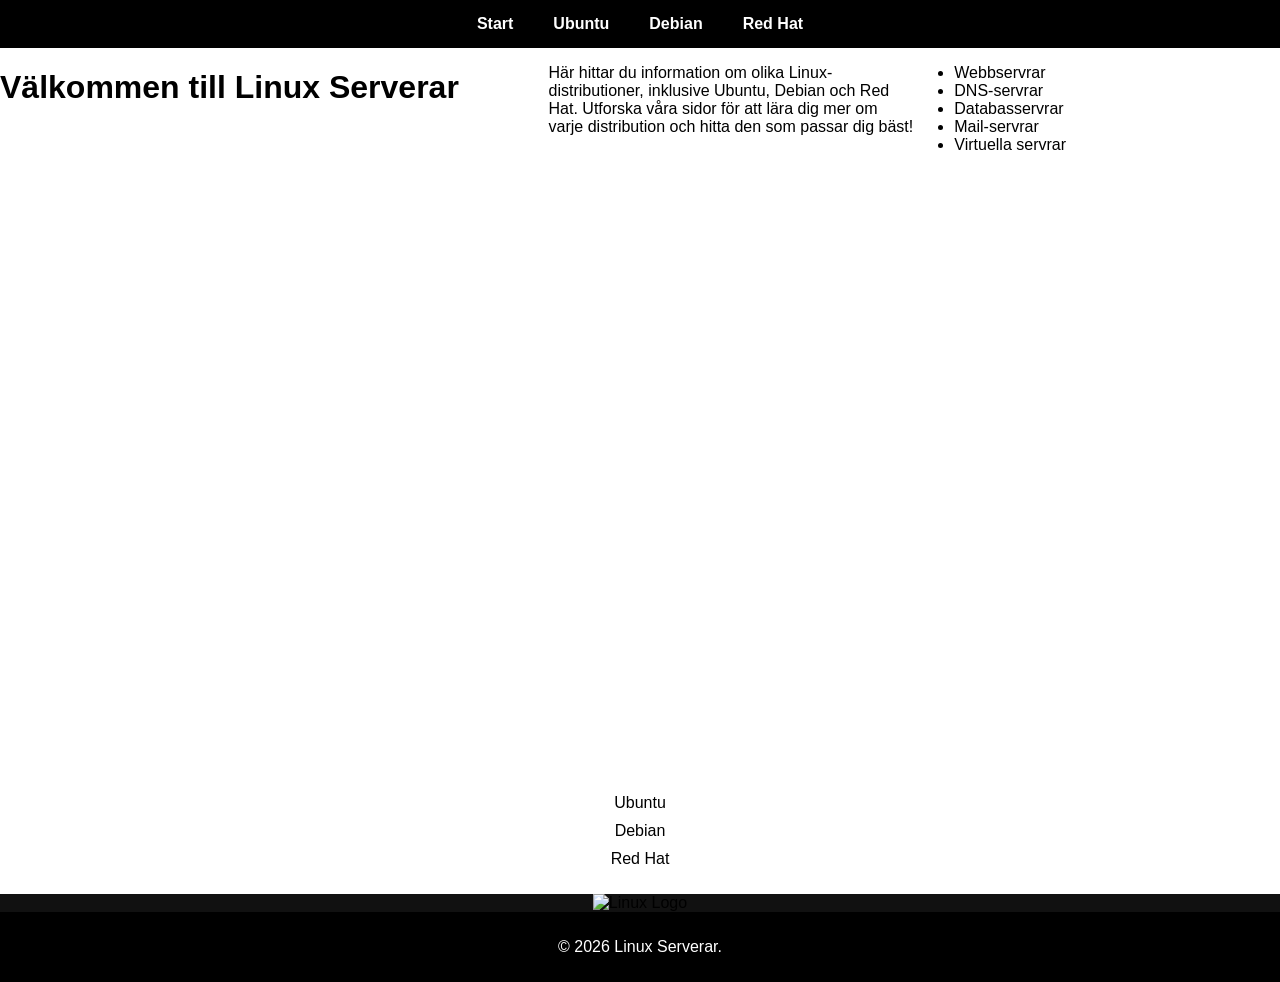
==== Index.html @ 551eca68 "Början jag glömde pusha det på lektionen så jag gör det nu. Men idag har jag påbörjat min projekt me" ====
<!DOCTYPE html>
<head>
    <meta charset="UTF-8">
    <title>Linux Serverar</title>
    <link rel="stylesheet" href="css.css">
</head>
<body>
<header>
    <nav>
        <ul>
            <li><a href="index.html">Start</a></li>
            <li><a href="ubuntu.html">Ubuntu</a></li>
            <li><a href="debian.html">Debian</a></li>
            <li><a href="redhat.html">Red Hat</a></li>
        </ul>
    </nav>
</header>

<div class="layout">
        <h1>Välkommen till Linux Serverar</h1>
        <p>Här hittar du information om olika Linux-distributioner, inklusive Ubuntu, Debian och Red Hat. Utforska våra sidor för att lära dig mer om varje distribution och hitta den som passar dig bäst!</p> 
        <ul>
            <li>Webbservrar</li>
            <li>DNS-servrar</li>
            <li>Databasservrar</li>
            <li>Mail-servrar</li>
            <li>Virtuella servrar</li>
        </ul>
</div>
    <div class="middle-top">
        <ul>
            <li>Ubuntu</li>
            <li>Debian</li>
            <li>Red Hat</li>
        </ul>
    </div>
    <div class="right">
        <img src="linux.png" alt="Linux Logo">
    </div>
</div>
<footer>
    <p>&copy; 2026 Linux Serverar.</p>
</footer>
</body>
</html>
---- css.css ----
body {
    margin: 0;
    font-family: Arial, sans-serif;
    background-color: white;
    color: black;
}

header {
    background: black;
}

nav ul {
    display: flex;
    justify-content: center;
    list-style: none;
    margin: 0;
    padding: 15px;
}

nav a {
    color: white;
    text-decoration: none;
    margin: 0 20px;
    font-weight: bold;
}

nav a:hover {
    color: orange;
}

.layout {
    display: grid;
    grid-template-columns: 1.5fr 1fr 1fr;
    grid-template-rows: 120px 1fr;
    height: 80vh;
}

.left {
    grid-column: 1;
    grid-row: 1 / span 2;
    padding: 20px;
}

.middle-top {
    grid-column: 2;
    grid-row: 1;
    background: white;
    color: black;
    display: flex;
    align-items: center;
    justify-content: center;
}

.card {
    background: black;
    color: white;
    padding: 10px 15px;
    width: 120px;
    border-left: 4px solid orange;
    cursor: pointer;
    transition: all 0.3s ease;
}

.card:hover {
    background: orange;
    color: black;
    transform: translateX(10px);
    box-shadow: 0 5px 15px rgba(255, 165, 0, 0.4);
}

.middle-top ul {
    list-style: none;
    padding: 0;
    text-align: center;
}

.middle-top li {
    margin: 10px 0;
}

.middle-bottom {
    grid-column: 2;
    grid-row: 2;
    display: flex;
    align-items: center;
    justify-content: center;
}

.animation-box {
    width: 80%;
    height: 120px;
    border: 2px dashed orange;
    animation: pulse 2s infinite;
}

@keyframes pulse {
    0% { transform: scale(1); opacity: 0.7; }
    50% { transform: scale(1.05); opacity: 1; }
    100% { transform: scale(1); opacity: 0.7; }
}

.right {
    grid-column: 3;
    grid-row: 1 / span 2;
    background: #111;
    display: flex;
    align-items: center;
    justify-content: center;
}

.right img {
    max-width: 80%;
}

footer {
    background: black;
    color: white;
    text-align: center;
    padding: 10px;
}
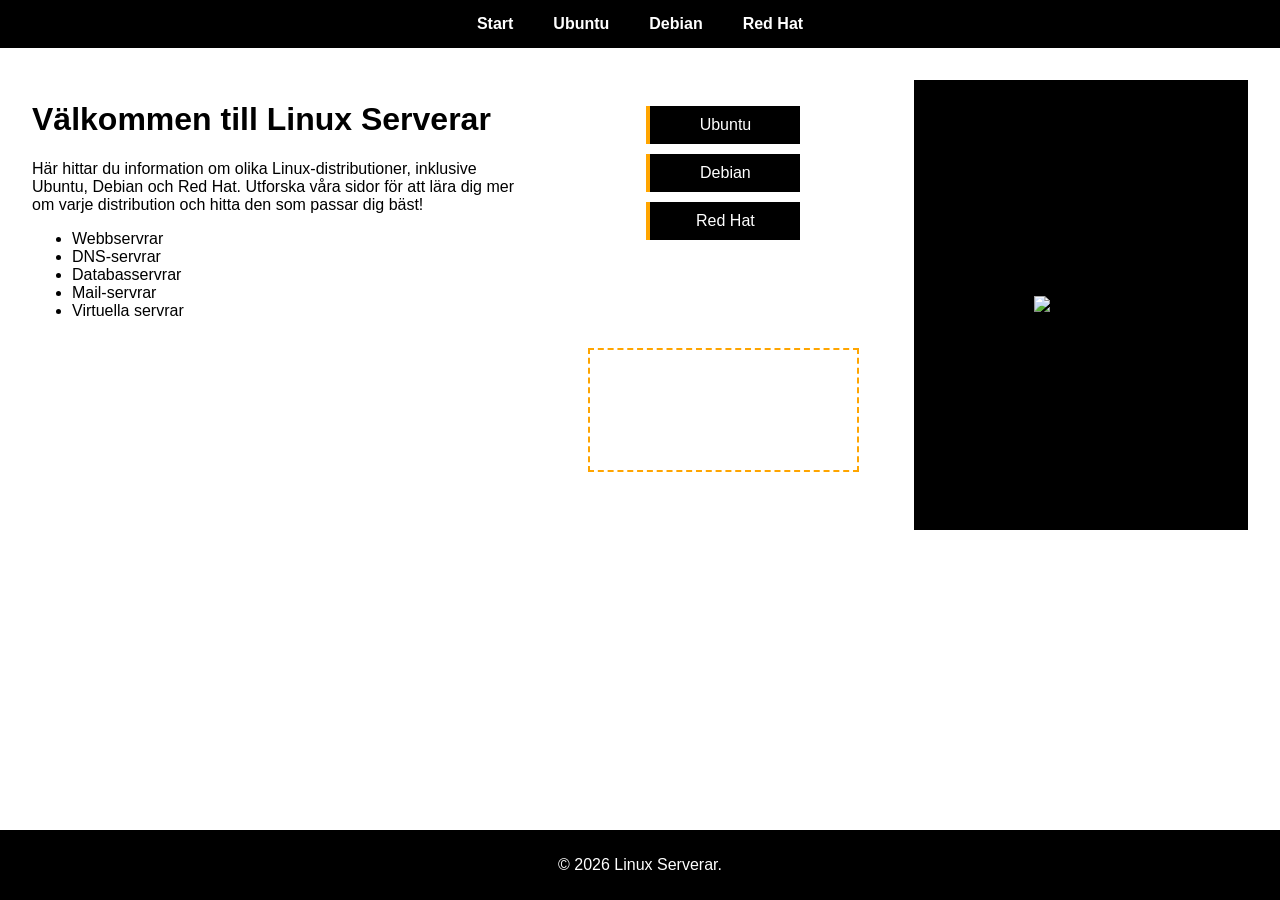
==== commit 874a2cfe: "Jobbade lite hemma jag missade några lektioner och blev lite orolig om jag kommer att hinna göra kla" ====
--- a/Index.html
+++ b/Index.html
@@ -17,6 +17,7 @@
 </header>
 
 <div class="layout">
+    <div class="left">
         <h1>Välkommen till Linux Serverar</h1>
         <p>Här hittar du information om olika Linux-distributioner, inklusive Ubuntu, Debian och Red Hat. Utforska våra sidor för att lära dig mer om varje distribution och hitta den som passar dig bäst!</p> 
         <ul>
@@ -29,13 +30,17 @@
 </div>
     <div class="middle-top">
         <ul>
-            <li>Ubuntu</li>
-            <li>Debian</li>
-            <li>Red Hat</li>
+            <li class="card">Ubuntu</li>
+            <li class="card">Debian</li>
+            <li class="card">Red Hat</li>
         </ul>
     </div>
+    
+    <div class="middle-bottom">
+       <div class="animation-box"></div>
+    </div>
     <div class="right">
-        <img src="linux.png" alt="Linux Logo">
+        <img src="https://encrypted-tbn0.gstatic.com/images?q=tbn:ANd9GcQvY0Jpi5KEV_hVMwroh24A1-MHtnYSWi8vbg&s" alt="Linux Logo">
     </div>
 </div>
 <footer>
--- a/css.css
+++ b/css.css
@@ -3,6 +3,9 @@
     font-family: Arial, sans-serif;
     background-color: white;
     color: black;
+    min-height: 100vh;
+    display: flex;
+    flex-direction: column;
 }
 
 header {
@@ -31,24 +34,37 @@
 .layout {
     display: grid;
     grid-template-columns: 1.5fr 1fr 1fr;
-    grid-template-rows: 120px 1fr;
-    height: 80vh;
+    grid-template-rows:auto 1fr;
+    grid-template-areas: "left middle right" "left animation right";
+    gap:1.5rem;
+    padding: 2rem;;
 }
 
 .left {
-    grid-column: 1;
-    grid-row: 1 / span 2;
-    padding: 20px;
+    grid-area: left;
 }
 
 .middle-top {
-    grid-column: 2;
-    grid-row: 1;
-    background: white;
-    color: black;
+    grid-area: middle;
     display: flex;
+    justify-content: center;
     align-items: center;
+}
+
+.middle-bottom {
+    grid-area: animation;
+    display: flex;
     justify-content: center;
+    align-items: center;
+}
+
+.right {
+    grid-area: right;
+    background-color: black;
+    display: flex;
+    justify-content: center;
+    align-items: center;
+    min-height: 450px;
 }
 
 .card {
@@ -78,14 +94,6 @@
     margin: 10px 0;
 }
 
-.middle-bottom {
-    grid-column: 2;
-    grid-row: 2;
-    display: flex;
-    align-items: center;
-    justify-content: center;
-}
-
 .animation-box {
     width: 80%;
     height: 120px;
@@ -99,17 +107,9 @@
     100% { transform: scale(1); opacity: 0.7; }
 }
 
-.right {
-    grid-column: 3;
-    grid-row: 1 / span 2;
-    background: #111;
-    display: flex;
-    align-items: center;
-    justify-content: center;
-}
-
 .right img {
-    max-width: 80%;
+    max-width: 90%;
+    max-height: auto;
 }
 
 footer {
@@ -117,4 +117,5 @@
     color: white;
     text-align: center;
     padding: 10px;
+    margin-top: auto;
 }
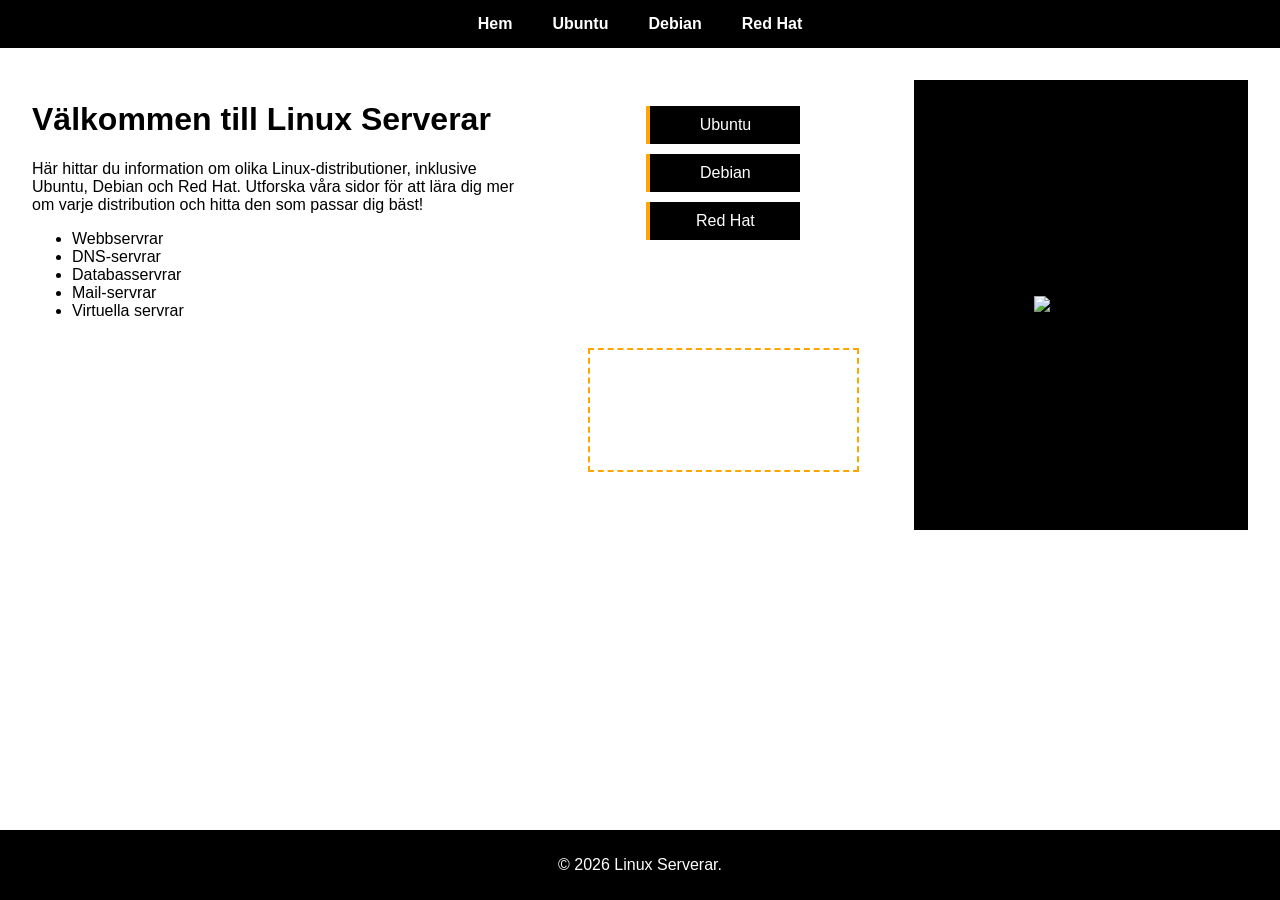
==== commit d5a50e7c: "Började med Ubuntu idag har jag börjat med ubuntu sidan men bara html." ====
--- a/Index.html
+++ b/Index.html
@@ -8,7 +8,7 @@
 <header>
     <nav>
         <ul>
-            <li><a href="index.html">Start</a></li>
+            <li><a href="index.html">Hem</a></li>
             <li><a href="ubuntu.html">Ubuntu</a></li>
             <li><a href="debian.html">Debian</a></li>
             <li><a href="redhat.html">Red Hat</a></li>
